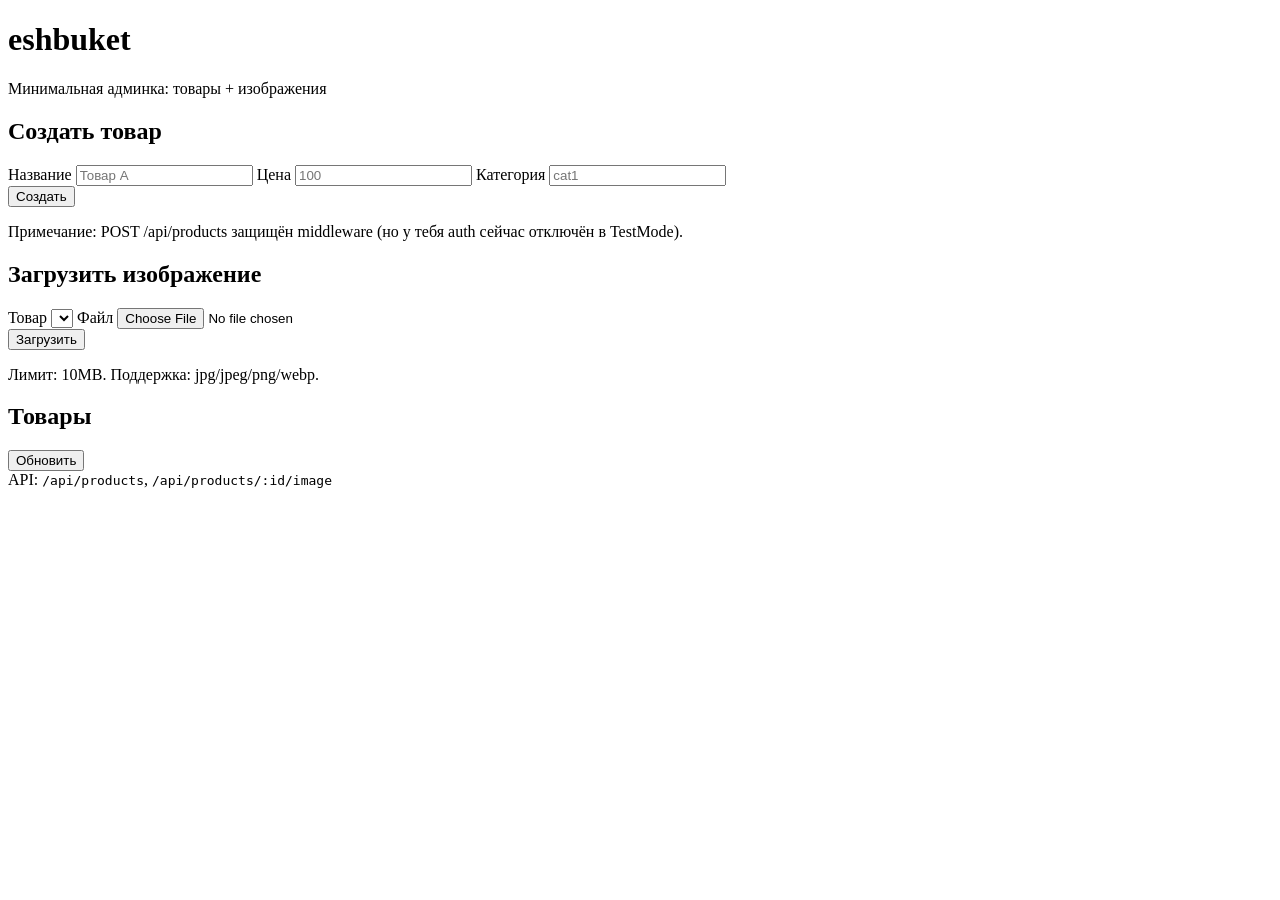
==== frontend/index.html @ 2e83ed9d "feat: image upload & get handler, minimal frontend, some docker changes" ====
<!doctype html>
<html lang="ru">
<head>
  <meta charset="UTF-8" />
  <meta name="viewport" content="width=device-width, initial-scale=1.0"/>
  <title>eshbuket — admin</title>
  <link rel="stylesheet" href="/static/styles.css" />
</head>
<body>
  <div class="wrap">
    <header>
      <h1>eshbuket</h1>
      <p class="muted">Минимальная админка: товары + изображения</p>
    </header>

    <section class="card">
      <h2>Создать товар</h2>
      <form id="createProductForm">
        <div class="grid">
          <label>
            Название
            <input name="name" required placeholder="Товар A" />
          </label>
          <label>
            Цена
            <input name="price" required placeholder="100" />
          </label>
          <label>
            Категория
            <input name="category" placeholder="cat1" />
          </label>
        </div>
        <button type="submit">Создать</button>
        <span id="createProductMsg" class="msg"></span>
      </form>
      <p class="muted small">
        Примечание: POST /api/products защищён middleware (но у тебя auth сейчас отключён в TestMode).
      </p>
    </section>

    <section class="card">
      <h2>Загрузить изображение</h2>
      <form id="uploadImageForm">
        <div class="grid">
          <label>
            Товар
            <select name="productId" id="productSelect" required></select>
          </label>
          <label>
            Файл
            <input type="file" name="image" accept="image/*" required />
          </label>
        </div>
        <button type="submit">Загрузить</button>
        <span id="uploadMsg" class="msg"></span>
      </form>
      <p class="muted small">
        Лимит: 10MB. Поддержка: jpg/jpeg/png/webp.
      </p>
    </section>

    <section class="card">
      <div class="row">
        <h2>Товары</h2>
        <button id="refreshBtn" type="button">Обновить</button>
      </div>
      <div id="products" class="products"></div>
      <span id="listMsg" class="msg"></span>
    </section>

    <footer class="muted small">
      <div>API: <code>/api/products</code>, <code>/api/products/:id/image</code></div>
    </footer>
  </div>

  <script src="/static/app.js"></script>
</body>
</html>
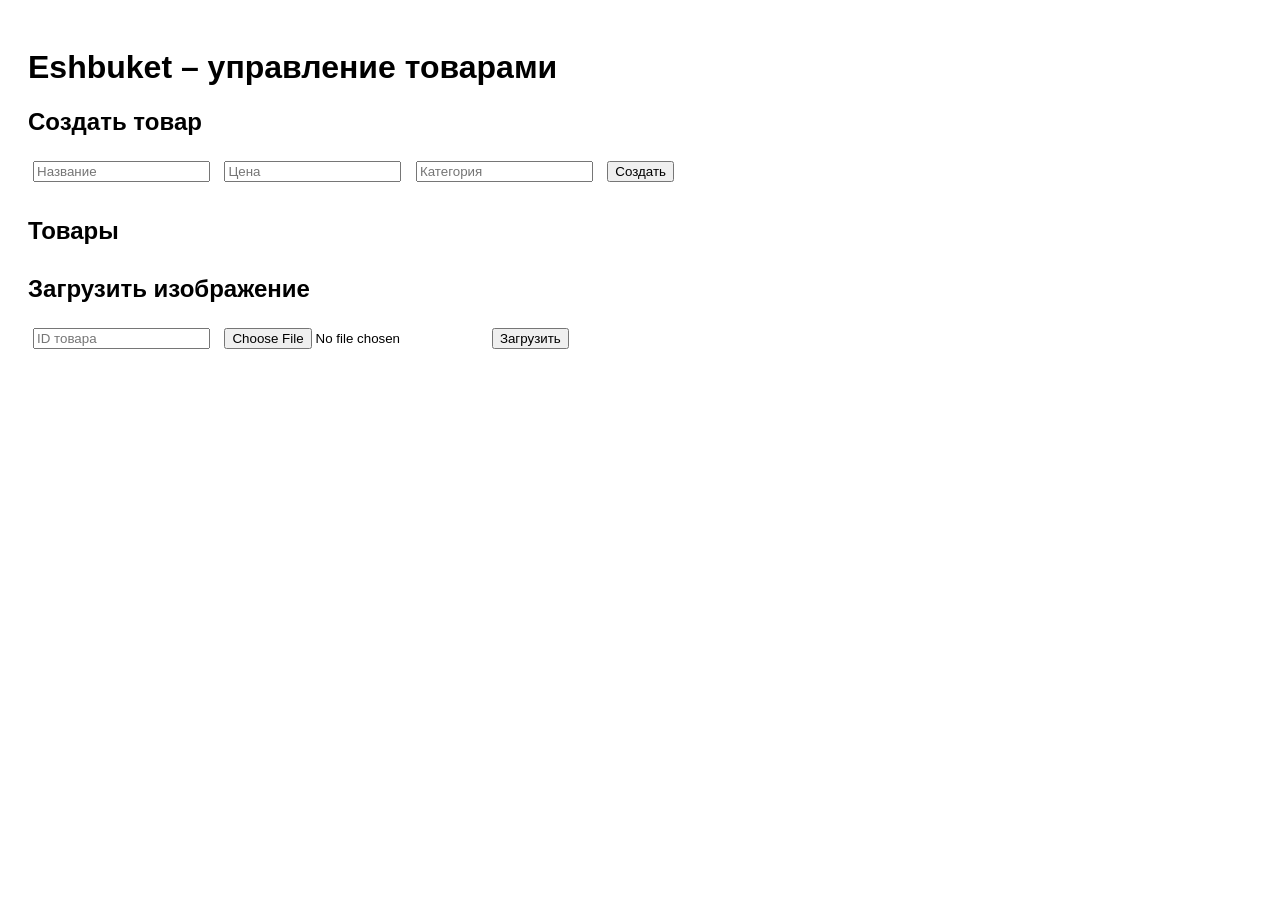
==== commit 52becf60: "Fronted fixes" ====
--- a/frontend/index.html
+++ b/frontend/index.html
@@ -1,78 +1,34 @@
-<!doctype html>
+<!DOCTYPE html>
 <html lang="ru">
 <head>
   <meta charset="UTF-8" />
-  <meta name="viewport" content="width=device-width, initial-scale=1.0"/>
-  <title>eshbuket — admin</title>
-  <link rel="stylesheet" href="/static/styles.css" />
+  <title>Eshbuket Admin</title>
+  <link rel="stylesheet" href="styles.css" />
 </head>
 <body>
-  <div class="wrap">
-    <header>
-      <h1>eshbuket</h1>
-      <p class="muted">Минимальная админка: товары + изображения</p>
-    </header>
+  <h1>Eshbuket – управление товарами</h1>
 
-    <section class="card">
-      <h2>Создать товар</h2>
-      <form id="createProductForm">
-        <div class="grid">
-          <label>
-            Название
-            <input name="name" required placeholder="Товар A" />
-          </label>
-          <label>
-            Цена
-            <input name="price" required placeholder="100" />
-          </label>
-          <label>
-            Категория
-            <input name="category" placeholder="cat1" />
-          </label>
-        </div>
-        <button type="submit">Создать</button>
-        <span id="createProductMsg" class="msg"></span>
-      </form>
-      <p class="muted small">
-        Примечание: POST /api/products защищён middleware (но у тебя auth сейчас отключён в TestMode).
-      </p>
-    </section>
+  <section>
+    <h2>Создать товар</h2>
+    <input id="name" placeholder="Название" />
+    <input id="price" placeholder="Цена" type="number" />
+    <input id="category" placeholder="Категория" />
+    <button onclick="createProduct()">Создать</button>
+  </section>
 
-    <section class="card">
-      <h2>Загрузить изображение</h2>
-      <form id="uploadImageForm">
-        <div class="grid">
-          <label>
-            Товар
-            <select name="productId" id="productSelect" required></select>
-          </label>
-          <label>
-            Файл
-            <input type="file" name="image" accept="image/*" required />
-          </label>
-        </div>
-        <button type="submit">Загрузить</button>
-        <span id="uploadMsg" class="msg"></span>
-      </form>
-      <p class="muted small">
-        Лимит: 10MB. Поддержка: jpg/jpeg/png/webp.
-      </p>
-    </section>
+  <section>
+    <h2>Товары</h2>
+    <ul id="products"></ul>
+  </section>
 
-    <section class="card">
-      <div class="row">
-        <h2>Товары</h2>
-        <button id="refreshBtn" type="button">Обновить</button>
-      </div>
-      <div id="products" class="products"></div>
-      <span id="listMsg" class="msg"></span>
-    </section>
+  <section>
+    <h2>Загрузить изображение</h2>
+    <input id="productId" placeholder="ID товара" />
+    <input id="image" type="file" />
+    <button onclick="uploadImage()">Загрузить</button>
+    <div id="preview"></div>
+  </section>
 
-    <footer class="muted small">
-      <div>API: <code>/api/products</code>, <code>/api/products/:id/image</code></div>
-    </footer>
-  </div>
-
-  <script src="/static/app.js"></script>
+  <script src="app.js"></script>
 </body>
 </html>
--- a/frontend/styles.css
+++ b/frontend/styles.css
@@ -0,0 +1,14 @@
+body {
+  font-family: Arial, sans-serif;
+  padding: 20px;
+}
+section {
+  margin-bottom: 30px;
+}
+input, button {
+  margin: 5px;
+}
+img {
+  margin-top: 10px;
+  border: 1px solid #ccc;
+}
